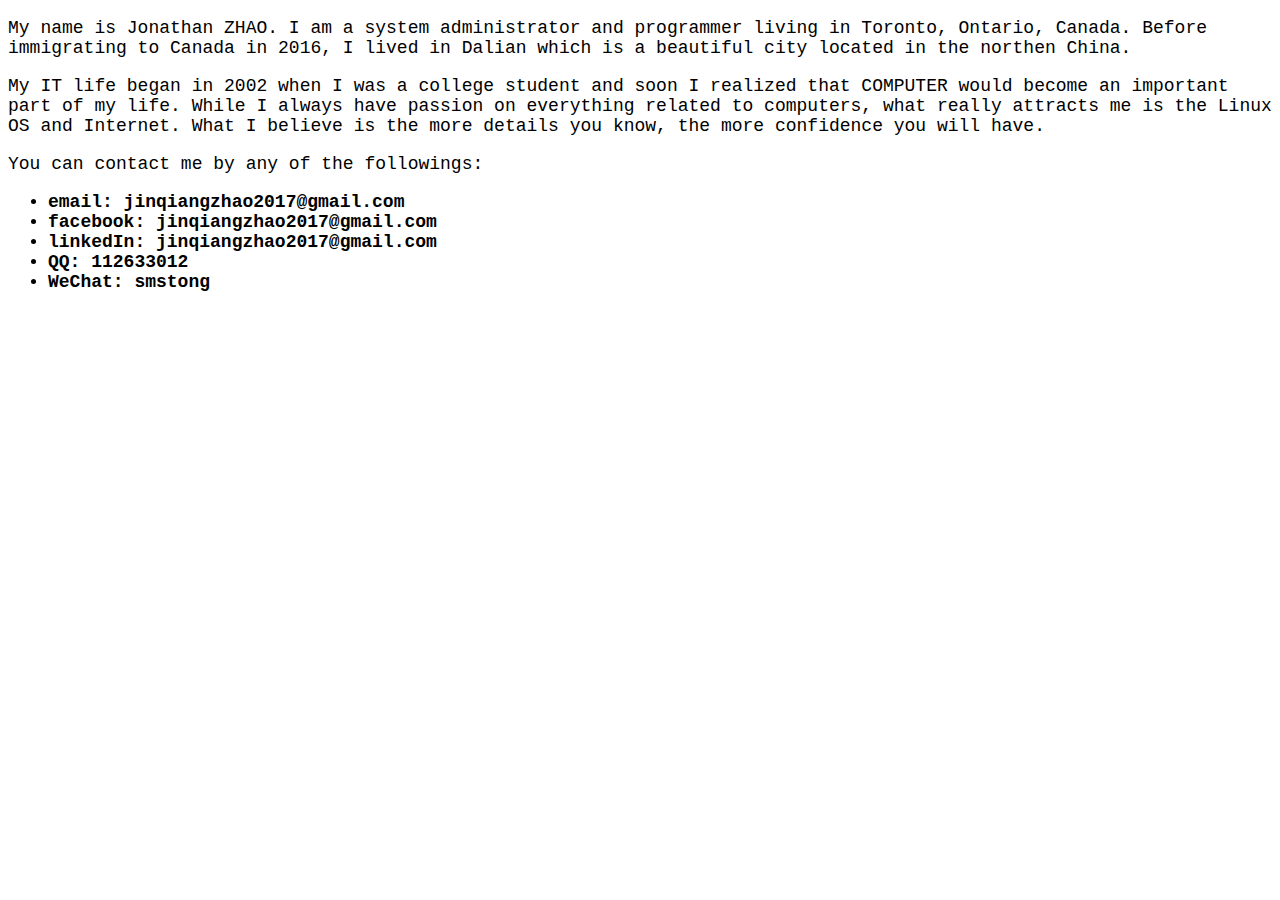
==== About.html @ 0afb9dc8 "email encoded." ====
<!doctype html>
<html>
<head>
<style>
body {
	font-family: Courier;
}
p {
	font-size: 18px;
}
li {
	font-size: 18px;
	font-weight: bold;
}
</style>
</head>
<body>
<p>
My name is Jonathan ZHAO. I am a system administrator and programmer living in Toronto, Ontario, Canada.
Before immigrating to Canada in 2016, I lived in Dalian which is a beautiful city located in the northen China. 
</p>
<p>
My IT life began in 2002 when I was a college student and soon I realized that COMPUTER would become an 
important part of my life. While I always have passion on everything related to computers, what really 
attracts me is the Linux OS and Internet. What I believe is the more details you know, the more confidence
 you will have.
</p>
<p>
You can contact me by any of the followings:
</p>
<ul>
<li>email:    jinqiangzhao2017&#x0040;gmail.com </li>
<li>facebook: jinqiangzhao2017&#x0040;gmail.com</li>
<li>linkedIn: jinqiangzhao2017&#x0040;gmail.com</li>
<li>QQ:       112633012</li>
<li>WeChat:   smstong</li>
</ul>
</body>
</html>
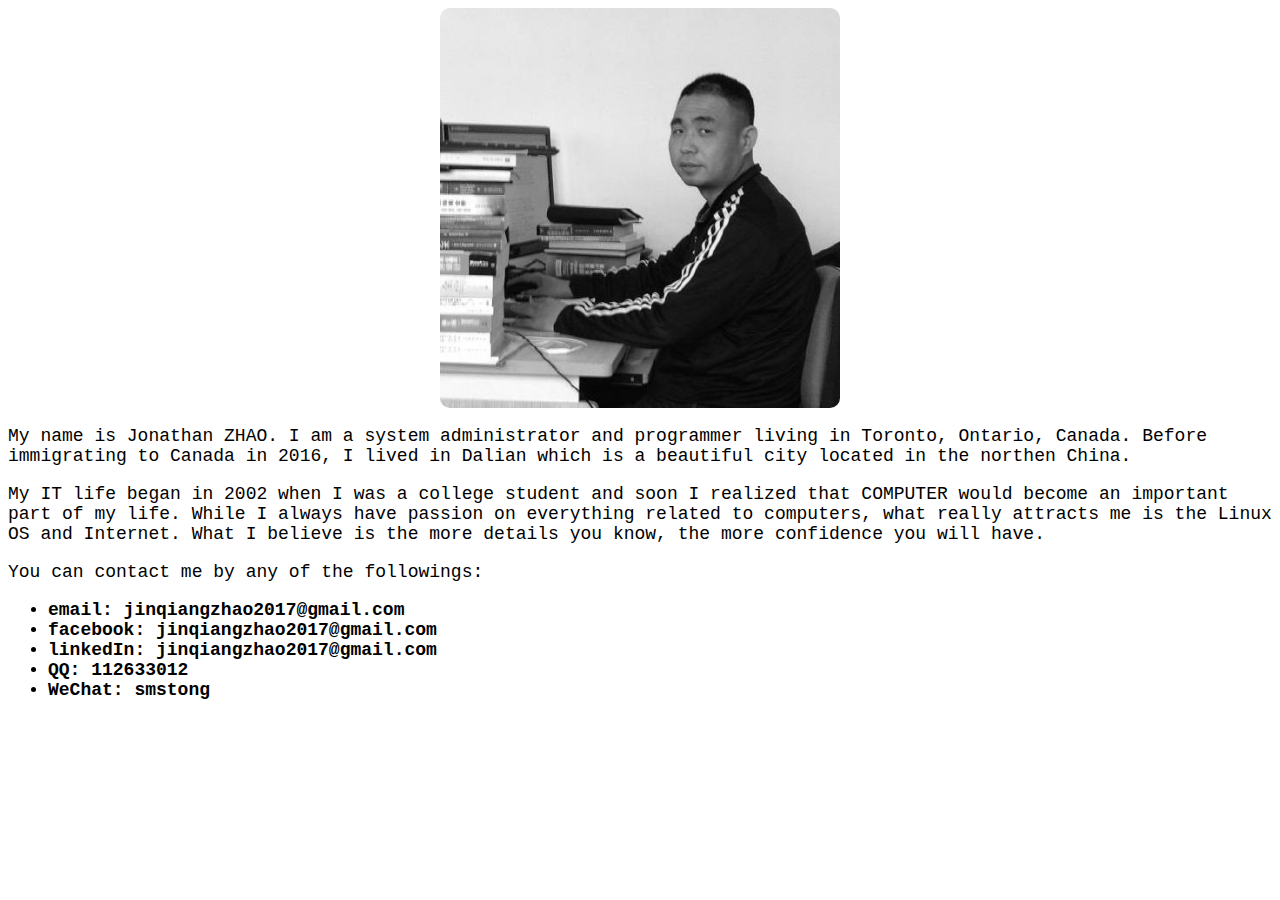
==== commit 88cb3c88: "bug fix." ====
--- a/About.html
+++ b/About.html
@@ -12,9 +12,20 @@
 	font-size: 18px;
 	font-weight: bold;
 }
+#portrait {
+	display: block;
+	margin: auto;
+	border-radius: 10px;
+	width: 400px;
+	height: 400px;	   
+	-webkit-filter: grayscale(100%); /* Safari 6.0 - 9.0 */
+	filter: grayscale(100%);
+}
+
 </style>
 </head>
 <body>
+<img id="portrait" src="./img/jonathan.jpg" alt="Jonathan's portrait" />
 <p>
 My name is Jonathan ZHAO. I am a system administrator and programmer living in Toronto, Ontario, Canada.
 Before immigrating to Canada in 2016, I lived in Dalian which is a beautiful city located in the northen China. 
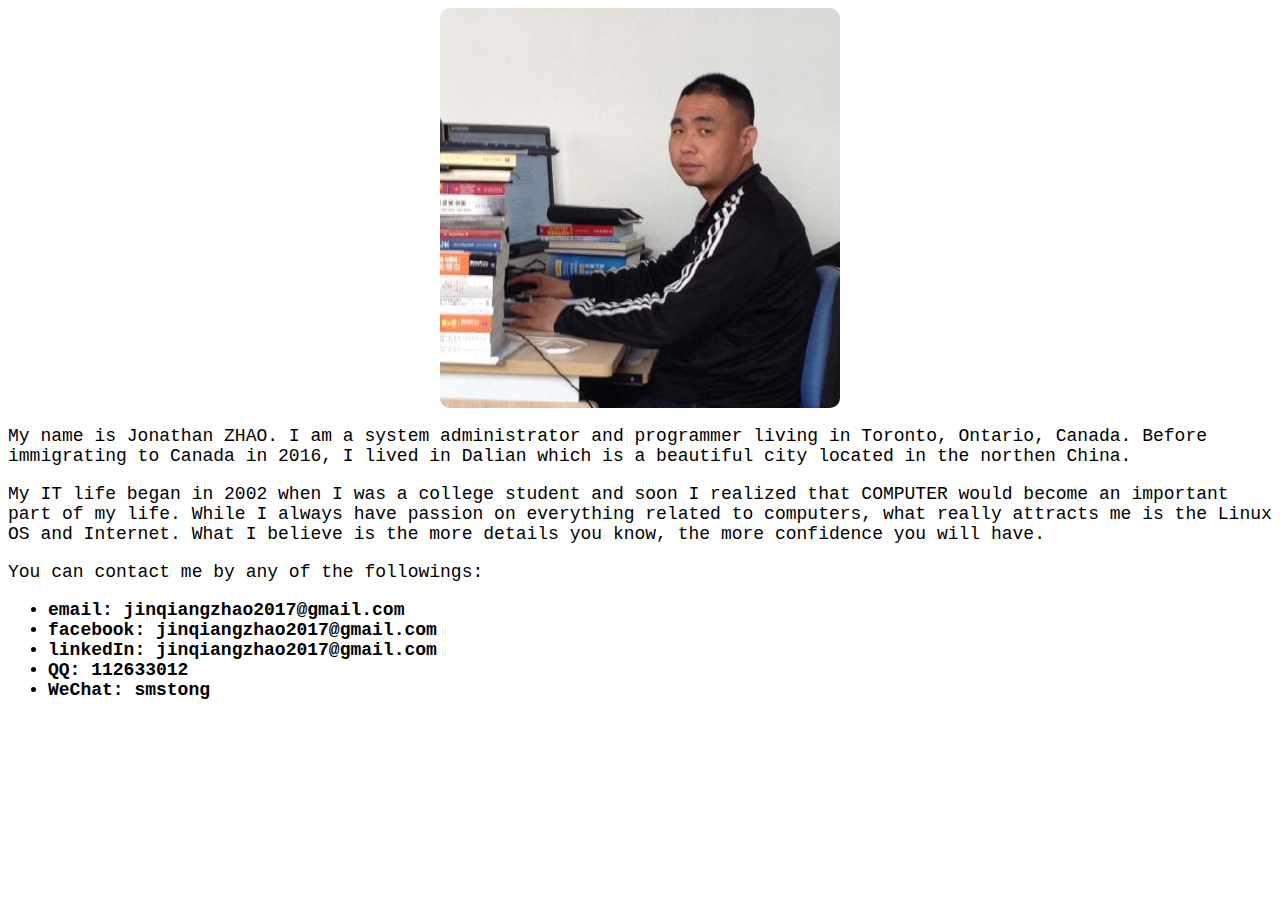
==== commit 45d2e7f1: "About.html color" ====
--- a/About.html
+++ b/About.html
@@ -18,8 +18,10 @@
 	border-radius: 10px;
 	width: 400px;
 	height: 400px;	   
-	-webkit-filter: grayscale(100%); /* Safari 6.0 - 9.0 */
+/*
+	-webkit-filter: grayscale(100%); 
 	filter: grayscale(100%);
+*/
 }
 
 </style>
